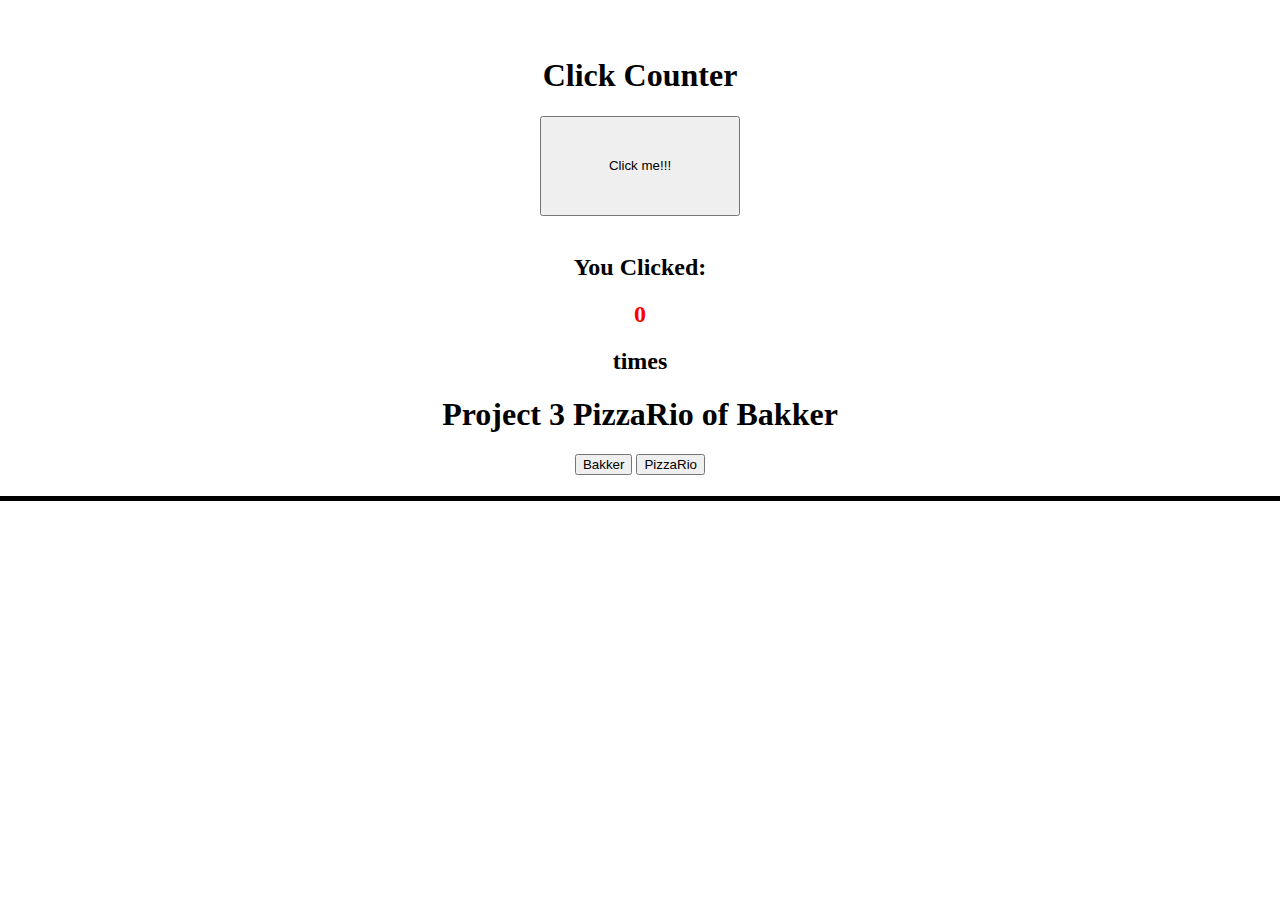
==== product/index.html @ a1fe1d64 "Oude html bestanden toegevoegd" ====
<!DOCTYPE html>
<html>
	<head>
		<meta charset=utf-8>

		<title>Click Counter</title>
	</head>
	<body>
		<br />
		<br />
		<h1 align="center">Click Counter</h1>
		<div align="center">
			<button style="height:100px; width:200px;">Click me!!!</button>
		</div>
		<br />
		<h2 align="center">You Clicked:</h2>
		<h2 align="center" style="color: red;">0</h2>
		<h2 align="center">times</h2>
		
		<script type="text/javascript" src="https://ajax.googleapis.com/ajax/libs/jquery/1.7.1/jquery.js"></script>
		<script type="text/javascript">
			
			var clickCounter = 0;
			var counterObject = $('h2').eq(1);
			
			(function(){
				
				$(document).on('click', function(){
					clickCounter++;
					counterObject.text(clickCounter);
				});
				
			})();
			
		</script>

		<title>Pizzario of Bakker</title>
	</head>
	<body style="padding: 0px; margin: 0px;">
		<div id="header" style="width: 100%; height: 100px; border-bottom: 5px solid black">
			<h1 align="center">Project 3 <b>PizzaRio</b> of <b>Bakker</b></h1>
			
			<div align="center">
				<button id="bakker">Bakker</button>
				<button id="pizza">PizzaRio</button>
			</div>
			
			
		</div>
		<h1 id="titel" align="center"></h1>
		<img id="titleImg" align="center" style="width:100%; text-align:center;" src="" />
		
		<script src="https://ajax.googleapis.com/ajax/libs/jquery/1.7.1/jquery.js"></script>
		
		<script type="text/javascript">
			
			(function(){
				var titel = $('#titel');
				var img = $('#titleImg');
				
				$('button').on('click', function(){
					var $this = $(this);
					
					if($this.attr('id') == 'bakker'){
						titel.text('Bakker');
						img.attr('src', 'bakker.jpg');
						$this.siblings('#pizza').removeAttr('disabled', 'disabled');
						$this.attr('disabled', 'disabled');
						//console.log('bakker');
					} else {
						titel.text('PizzaRio');
						img.attr('src', 'pizza.jpg');
						$this.siblings('#bakker').removeAttr('disabled', 'disabled');
						$this.attr('disabled', 'disabled');
						//console.log('pizza');
					}
					
					// link.attr('href', $this.data('file'));
// 					
// 
// 					
					// $this
						// .siblings('button')
							// .removeAttr('disabled')
							// .end()
							// .attr('disabled', 'disabled');
							

				});
			})();
			
			
			
		</script>
		
	</body>
</html>
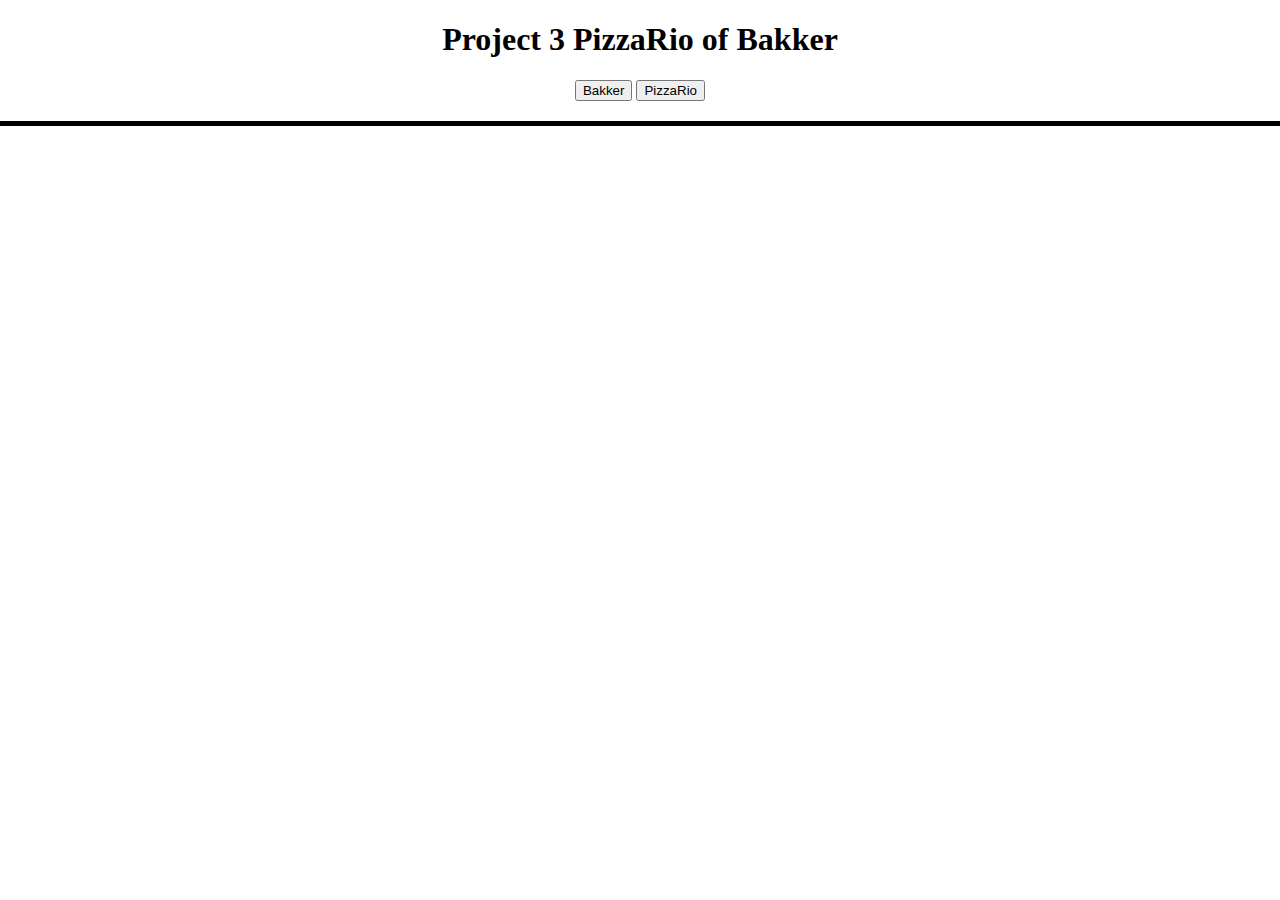
==== commit 6b58c726: "" ====
--- a/product/index.html
+++ b/product/index.html
@@ -2,38 +2,6 @@
 <html>
 	<head>
 		<meta charset=utf-8>
-
-		<title>Click Counter</title>
-	</head>
-	<body>
-		<br />
-		<br />
-		<h1 align="center">Click Counter</h1>
-		<div align="center">
-			<button style="height:100px; width:200px;">Click me!!!</button>
-		</div>
-		<br />
-		<h2 align="center">You Clicked:</h2>
-		<h2 align="center" style="color: red;">0</h2>
-		<h2 align="center">times</h2>
-		
-		<script type="text/javascript" src="https://ajax.googleapis.com/ajax/libs/jquery/1.7.1/jquery.js"></script>
-		<script type="text/javascript">
-			
-			var clickCounter = 0;
-			var counterObject = $('h2').eq(1);
-			
-			(function(){
-				
-				$(document).on('click', function(){
-					clickCounter++;
-					counterObject.text(clickCounter);
-				});
-				
-			})();
-			
-		</script>
-
 		<title>Pizzario of Bakker</title>
 	</head>
 	<body style="padding: 0px; margin: 0px;">
